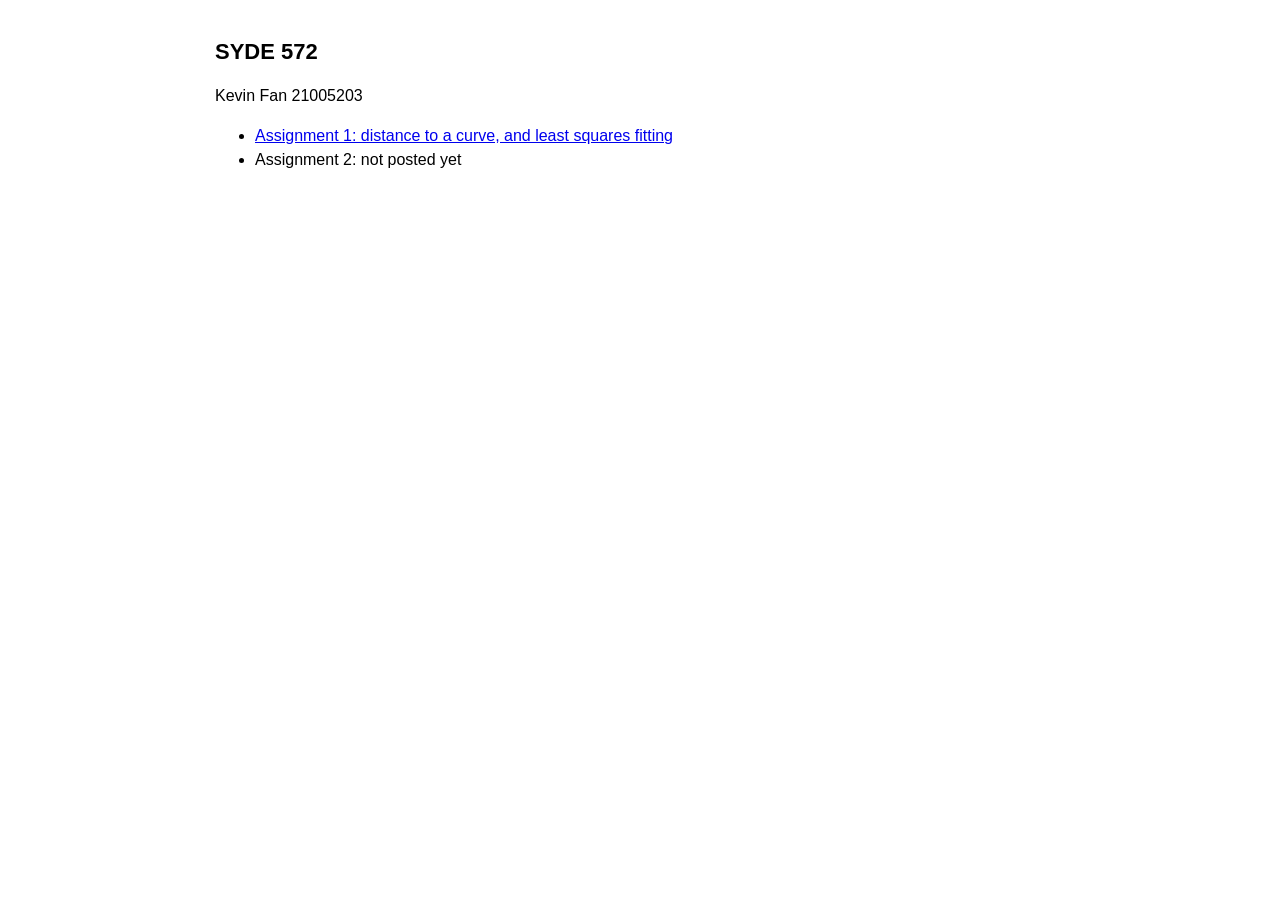
==== index.html @ 09ed029e "Assignment 1" ====
<!DOCTYPE html>
<html lang="en">
<head>
<meta charset="utf-8">
<meta name="viewport" content="width=device-width, initial-scale=1">
<title>SYDE 572</title>
<link rel="stylesheet" href="assets/style.css">
</head>
<body>

<h1>SYDE 572</h1>
<p>Kevin Fan 21005203</p>

<ul>
  <li><a href="./1/index.html">Assignment 1: distance to a curve, and least squares fitting</a></li>
  <li>Assignment 2: not posted yet</li>
</ul>

</body>
</html>
---- assets/style.css ----
body {
  font-family: Arial, Helvetica, sans-serif;
  max-width: 850px;
  margin: 0 auto;
  padding: 20px 20px 60px;
  line-height: 1.5;
}

h1 { font-size: 22px; }
h2 { font-size: 19px; margin-top: 35px; }
h3 { font-size: 16px; margin-top: 25px; }

img { max-width: 100%; }

table {
  border-collapse: collapse;
  margin: 12px 0;
}
th, td {
  border: 1px solid #999;
  padding: 3px 9px;
  text-align: right;
}
th:first-child, td:first-child { text-align: left; }

pre {
  background: #f4f4f4;
  padding: 10px;
  overflow-x: auto;
  font-size: 12px;
}

p.caption { font-size: 13px; margin-top: 2px; }

.scan { margin: 12px 0; }
.scan img { border: 1px solid #ccc; margin-bottom: 8px; }

@media print {
  body { max-width: none; font-size: 10.5pt; padding: 0; }
  nav { display: none; }
  pre { font-size: 7.5pt; white-space: pre-wrap; }
  h2, h3 { page-break-after: avoid; }
  img, table { page-break-inside: avoid; }
}
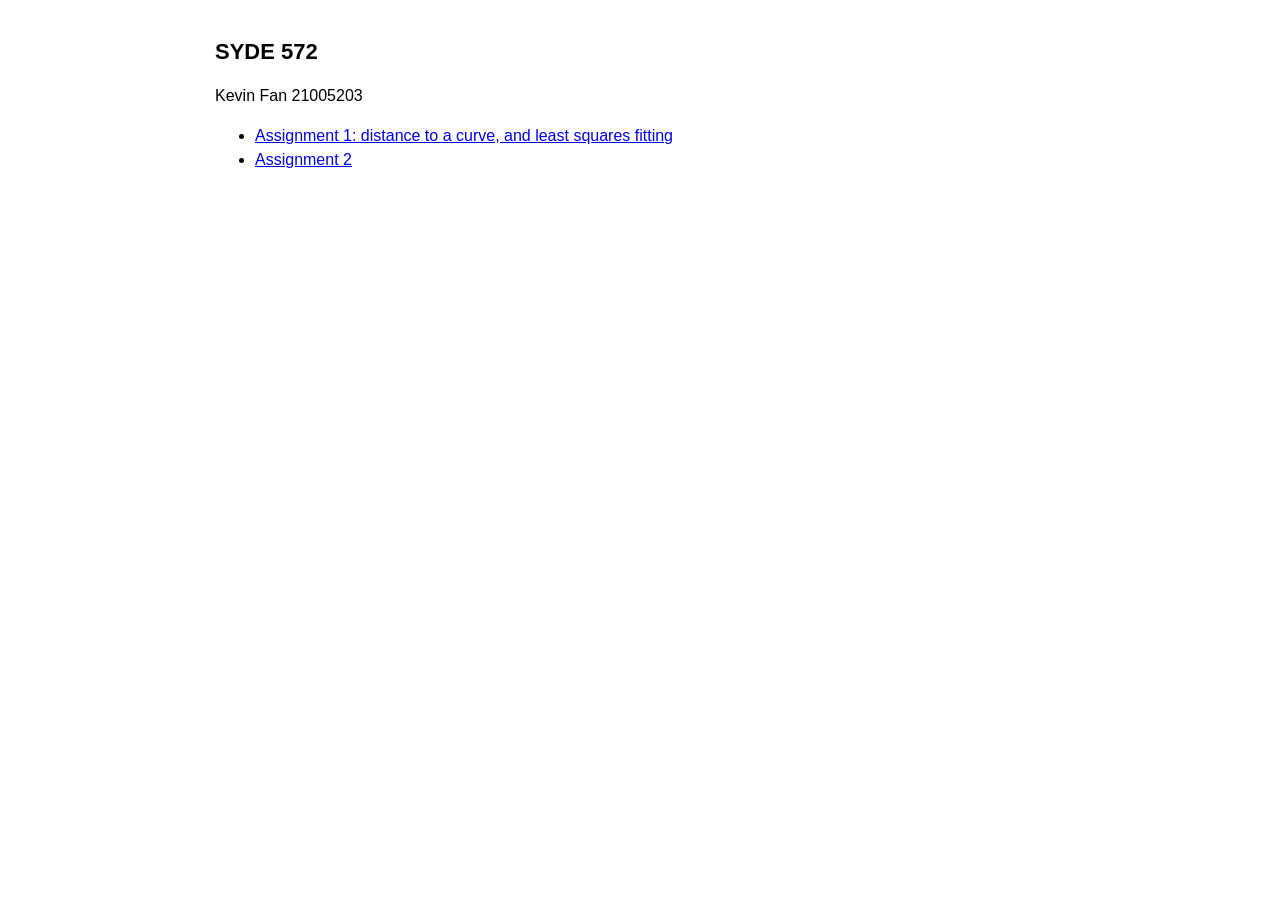
==== commit d5113a32: "Update Assignment 2 link in index.html" ====
--- a/index.html
+++ b/index.html
@@ -13,7 +13,7 @@
 
 <ul>
   <li><a href="./1/index.html">Assignment 1: distance to a curve, and least squares fitting</a></li>
-  <li>Assignment 2: not posted yet</li>
+  <li><a href="./2/index.html">Assignment 2</a></li>
 </ul>
 
 </body>
